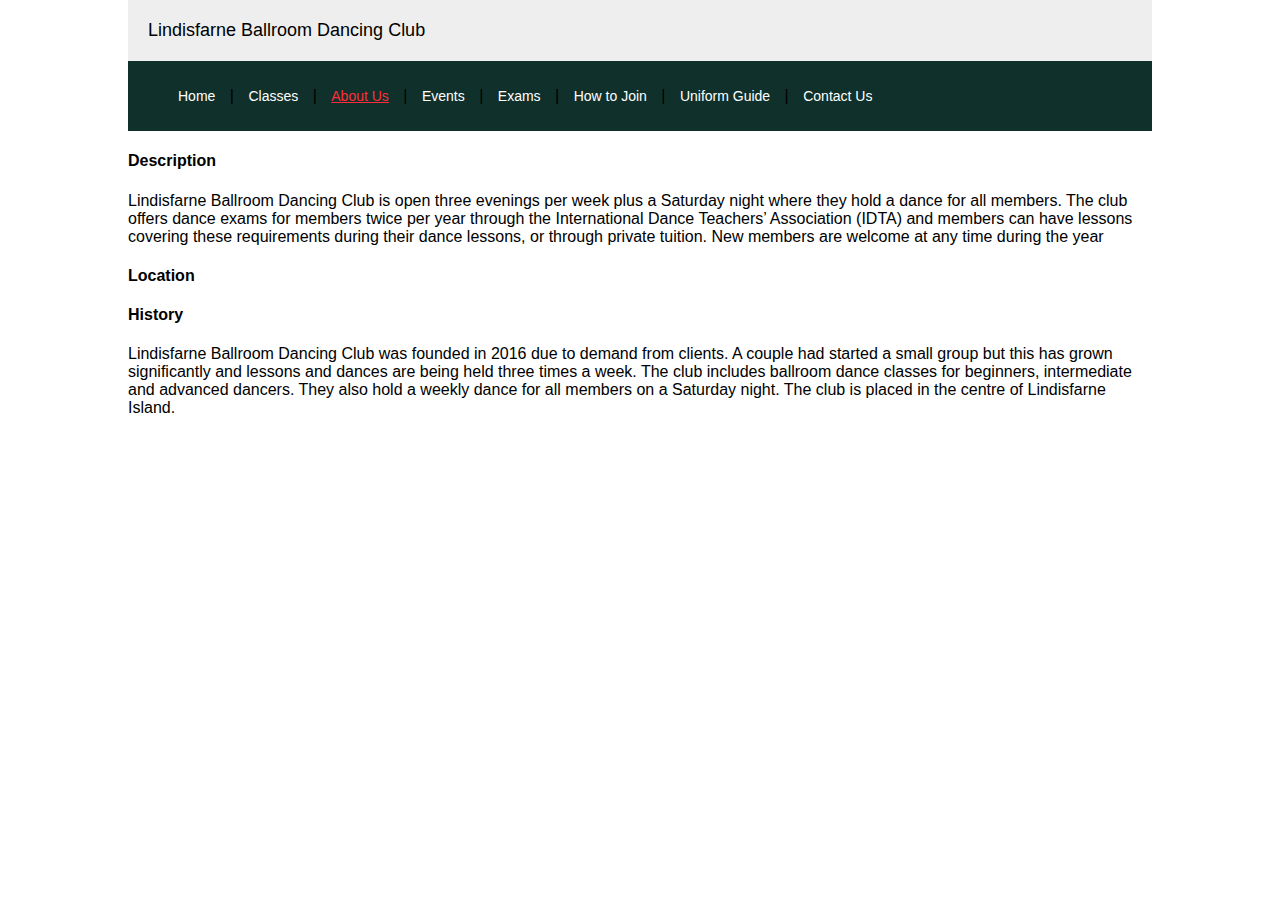
==== about_us.html @ 72d9b10e "Merge branch 'master' of https://github.com/Erico79/brian_ddw" ====
<!DOCTYPE html>
<html lang="en">
<head>
    <meta charset="UTF-8">
    <title>Home | Lindisfarne Ballroom Dancing Club</title>
    <link href="styles.css" rel="stylesheet"/>
</head>
<body>
<div class="container">
    <!--Company Name-->
    <div class="main_bar">Lindisfarne Ballroom Dancing Club</div>

    <!--Navigation Bar-->
    <div class="menu_bar">
        <ul class="nav">
            <li><a href="index.html">Home</a></li>
            <li> | </li>
            <li><a href="classes.html" >Classes</a></li>
            <li> | </li>
            <li><a href="about_us.html" class="active">About Us</a></li>
            <li> | </li>
            <li><a href="events.html">Events</a></li>
            <li> | </li>
            <li><a href="exams.html">Exams</a></li>
            <li> | </li>
            <li><a href="how_to_join.html">How to Join</a></li>
            <li> | </li>
            <li><a href="uniform_guide.html">Uniform Guide</a></li>
            <li> | </li>
            <li><a href="contact_us.html">Contact Us</a></li>
        </ul>
    </div>

    <!-- Description -->
    <div >
        <h4 class="h4">Description</h4>
        <p>Lindisfarne Ballroom Dancing Club is open three evenings per week plus a Saturday night
            where they hold a dance for all members. The club offers dance exams for members twice
            per year through the International Dance Teachers’ Association (IDTA) and members can
            have lessons covering these requirements during their dance lessons, or through private
            tuition. New members are welcome at any time during the year</p>

    <!--Location-->
        <h4 class="h4">Location</h4>
        <p></p>
    <!--History-->
        <h4 class="h4">History</h4>
        <p>Lindisfarne Ballroom Dancing Club was founded in 2016 due to demand from clients. A
            couple had started a small group but this has grown significantly and lessons and dances
            are being held three times a week. The club includes ballroom dance classes for
            beginners, intermediate and advanced dancers. They also hold a weekly dance for all
            members on a Saturday night. The club is placed in the centre of Lindisfarne Island.</p>
</div>
</div>
</body>
</html>
---- styles.css ----
/*Home Page*/
body {
    margin: 0;
    padding: 0;
    font-family: Arial;
}

.main_bar {
    background-color: #eee;
    padding: 20px;
    font-size: 18px;
}

.menu_bar {
    background-color: #10312b;
    padding: 10px;
}

.container {
    width: 80%;
    margin: auto;
}

ul.nav > li {
    display: inline;
    padding-right: 10px;
}

ul.nav > li > a {
    color: #fff;
    text-decoration: none;
    font-size: 14px;
}

ul.nav > li > a:hover {
    color: #ff2d39;
    text-decoration: underline;
}

ul.nav > li > a.active {
    color: #ff2d39;
    text-decoration: underline;
}

.page {
    width: 100%;
    margin: 0px auto;
}

.page > img.banner_img {
    width: 100%;
    height: 550px;
}

/*Events*/
.events{
    margin-left: 100px;
}
.event {
    display: inline-block;
    width: 26.6666%;
    margin-right: 60px;
}

.event img {
    width: 200px;
}

ul.contact_details {
    line-height: 30px;
    list-style: none;
    margin: 0px;
    padding: 0px;
}

fieldset {
    border: 1px solid #eee;
    border-radius: 5px;
    padding: 20px;
}

#contact-form label {
    margin-right: 80px;
}

#contact-form input {
    width: 50%;
    padding: 7px;
    border: 1px solid #ccc;
    border-radius: 3px;
}

.controls {
    line-height: 30px;
}
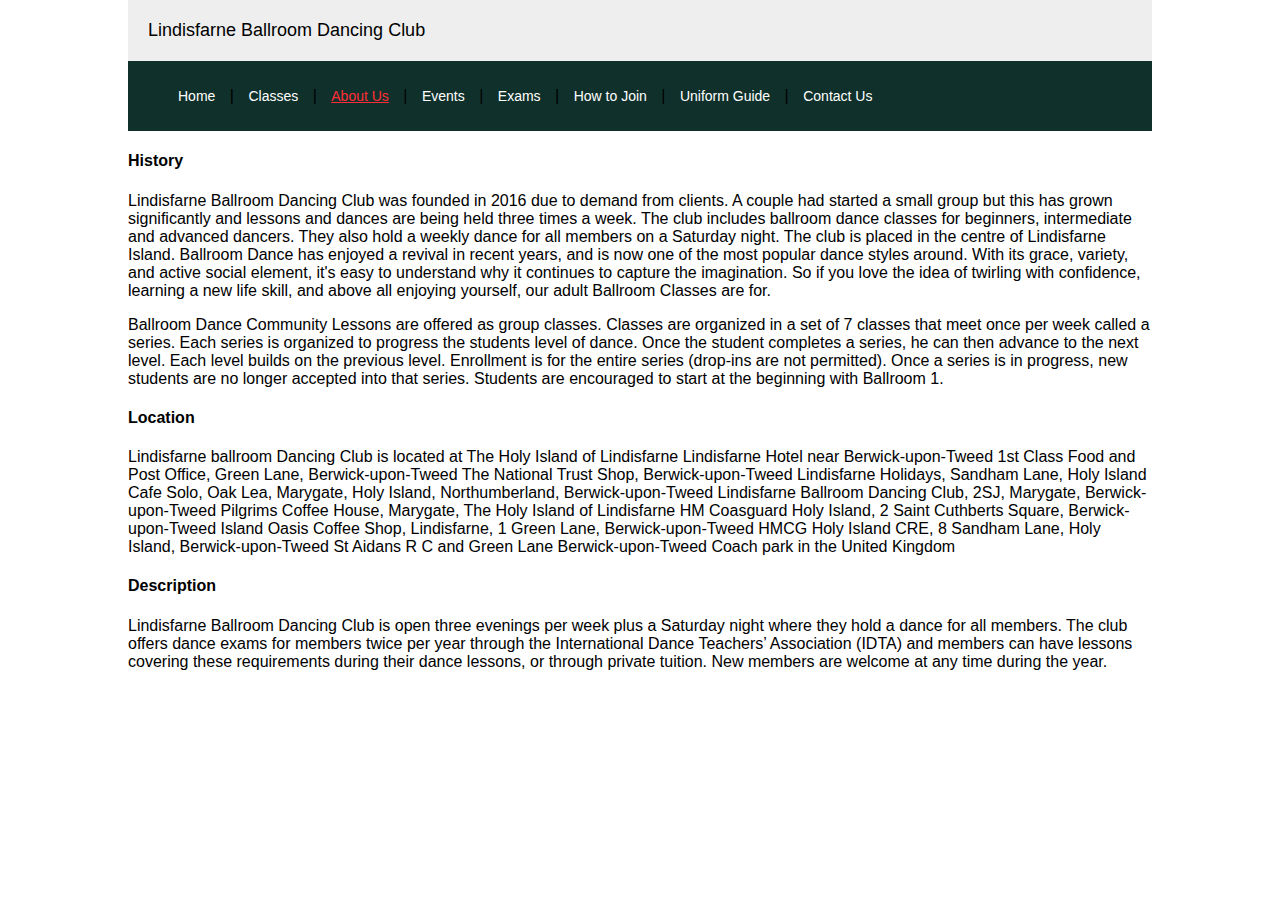
==== commit 59bc80d1: "Merge branch 'master' of https://github.com/Erico79/brian_ddw" ====
--- a/about_us.html
+++ b/about_us.html
@@ -31,25 +31,61 @@
         </ul>
     </div>
 
+    <!-- About Us -->
+    <div>
+    </div>
+
     <!-- Description -->
     <div >
+        <!--History-->
+        <h4 class="h4">History</h4>
+        <p>Lindisfarne Ballroom Dancing Club was founded in 2016 due to demand from clients. A
+            couple had started a small group but this has grown significantly and lessons and dances
+            are being held three times a week. The club includes ballroom dance classes for
+            beginners, intermediate and advanced dancers. They also hold a weekly dance for all
+            members on a Saturday night. The club is placed in the centre of Lindisfarne Island.
+            Ballroom Dance has enjoyed a revival in recent years, and is now one of the most popular
+            dance styles around. With its grace, variety, and active social element, it's easy to
+            understand why it continues to capture the imagination.
+            So if you love the idea of twirling with confidence, learning a new life skill, and above
+            all enjoying yourself, our adult Ballroom Classes are for.
+        </p>
+        <p>
+            Ballroom Dance Community Lessons are offered as group classes.
+            Classes are organized in a set of 7 classes that meet once per week called a series.
+            Each series is organized to progress the students level of dance.   Once the student completes
+            a series, he can then advance to the next level.  Each level builds on the previous level.
+            Enrollment is for the entire series (drop-ins are not permitted).  Once a series is in progress, new
+            students are no longer accepted into that series.   Students are encouraged to start at the
+            beginning with Ballroom 1.
+        </p>
+
+        <!--Location-->
+        <h4 class="h4">Location</h4>
+        <p>Lindisfarne ballroom Dancing Club is located at The Holy Island of Lindisfarne
+            Lindisfarne Hotel near Berwick-upon-Tweed
+            1st Class Food and Post Office, Green Lane, Berwick-upon-Tweed
+            The National Trust Shop, Berwick-upon-Tweed
+            Lindisfarne Holidays, Sandham Lane, Holy Island
+            Cafe Solo, Oak Lea, Marygate, Holy Island, Northumberland, Berwick-upon-Tweed
+            Lindisfarne Ballroom Dancing Club, 2SJ, Marygate, Berwick-upon-Tweed
+            Pilgrims Coffee House, Marygate, The Holy Island of Lindisfarne
+            HM Coasguard Holy Island, 2 Saint Cuthberts Square, Berwick-upon-Tweed
+            Island Oasis Coffee Shop, Lindisfarne, 1 Green Lane, Berwick-upon-Tweed
+            HMCG Holy Island CRE, 8 Sandham Lane, Holy Island, Berwick-upon-Tweed
+            St Aidans R C and Green Lane Berwick-upon-Tweed
+            Coach park in the United Kingdom </p>
+
         <h4 class="h4">Description</h4>
         <p>Lindisfarne Ballroom Dancing Club is open three evenings per week plus a Saturday night
             where they hold a dance for all members. The club offers dance exams for members twice
             per year through the International Dance Teachers’ Association (IDTA) and members can
             have lessons covering these requirements during their dance lessons, or through private
-            tuition. New members are welcome at any time during the year</p>
+            tuition. New members are welcome at any time during the year.
+        </p>
 
-    <!--Location-->
-        <h4 class="h4">Location</h4>
-        <p></p>
-    <!--History-->
-        <h4 class="h4">History</h4>
-        <p>Lindisfarne Ballroom Dancing Club was founded in 2016 due to demand from clients. A
-            couple had started a small group but this has grown significantly and lessons and dances
-            are being held three times a week. The club includes ballroom dance classes for
-            beginners, intermediate and advanced dancers. They also hold a weekly dance for all
-            members on a Saturday night. The club is placed in the centre of Lindisfarne Island.</p>
+
+
 </div>
 </div>
 </body>
